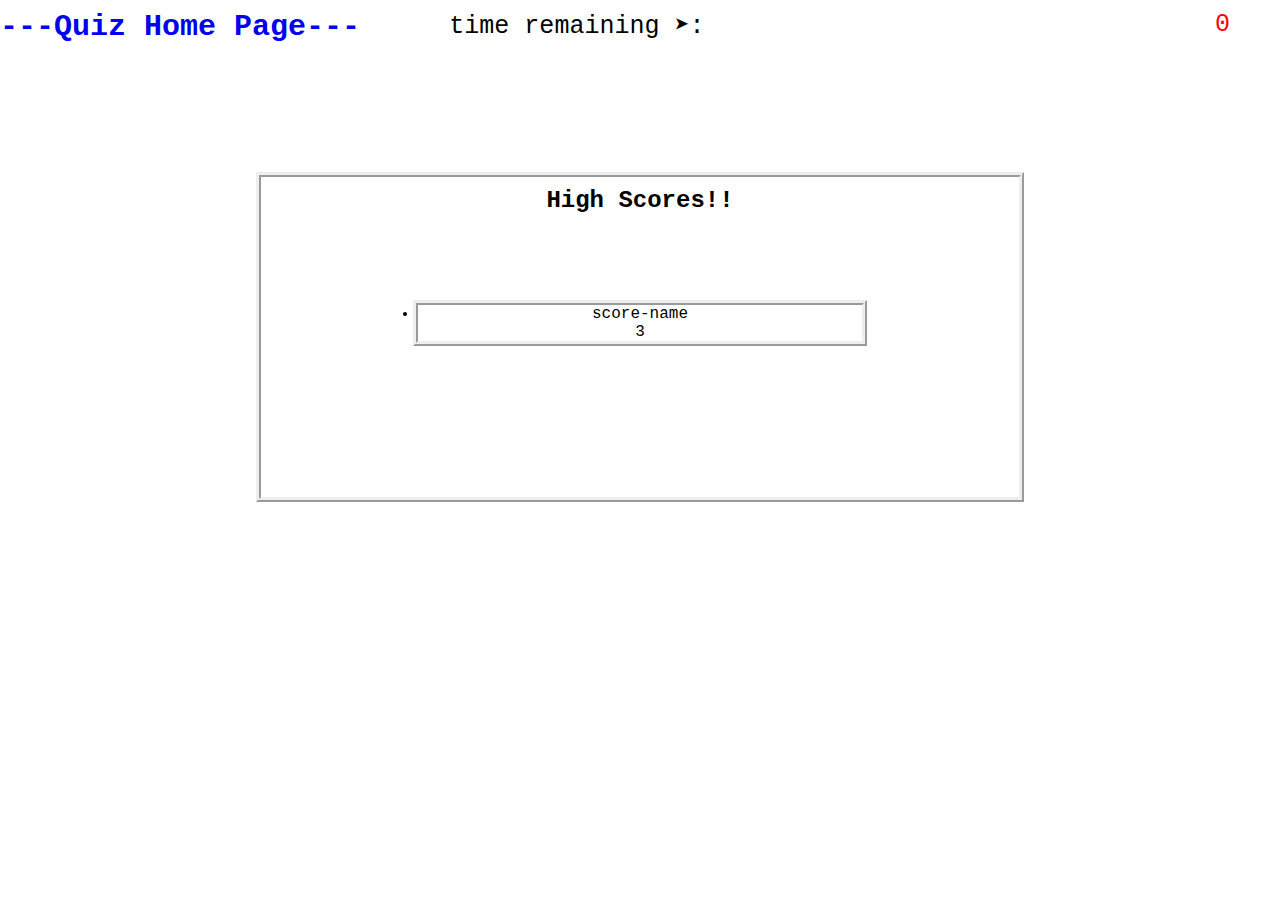
==== highscores.html @ 85157ddc "finishing up the html and css next is javascript" ====
<!DOCTYPE html>
<html lang="en">
    <head>
        <meta charset="UTF-8">
        <meta name="viewport" content="width=device-width, initial-scale=1.0">
        <title>Code Quiz</title>
        <link rel="stylesheet" href="./assets/css/styles.css">
    </head> 
    <body>
        <!-- header start -->
        <header class="high-scores">
            <h2 class="high-score-text">
                <!-- <a href="highscore.html page url">view highscores</a> -->
                <a class="page-link" href="./index.html">---Quiz Home Page---</a>
            </h2>
            <!-- Nav start -->
            <nav>
                <p class="time-remaining-text">
                    time remaining ➤:
                </p>
                <div class="time-remaining-number" id="time-remaining-number">
                    <div>0</div>
                </div>
            </nav>
            <!-- Nav end -->
        </header>
        <!-- header end -->
        <!-- quiz box section start -->
        <section class="quiz-box-area" id="quiz-box-area">
            <div class="quiz-question-area">
                <h2 class="start-game-text" id="start-game-text">
                    High Scores!!
                </h2>
            </div>
            <section class="quiz-box-area" id="quiz-box-area">
                <ul class="high-score-list">
                    <li class="high-score-text" id="high-score-text"> 
                       <div id="score-name">
                           score-name
                       </div>
                       <div id ="score-number">
                           3
                       </div>
                    </li> 
                </ul>
            </section>
        </section>
        <!-- quiz box section end -->
        <script src="./assets/js/logic.js"></script>
        <script src="./assets/js/logic.js"></script>
    </body>
</html>
---- assets/css/styles.css ----
* {
    box-sizing: border-box;
    margin: 0;
    padding: 0;
    font-family: 'Courier New', Courier, monospace;
  }

.page-link{
    text-decoration: none;
}

/* header styling start */
header {
    display: flex;
    /*
    background-color: green;
    */
    flex-wrap: wrap;
    width: 100%;
    margin-top: 10px;
}

header h2 {
    font-size: 30px;
    flex: 1;
    width: 33%;
    margin-right: 0;
    padding-right: 30px;
    
}

header nav {
    display: flex;

    font-size: 25px;
    flex: 2;
    width: 33%;
    /*
    background-color: lightblue;
    */
    /*
    text-align: right;
    */
    /*
    padding-right: 30px;
    */

}

header nav .time-remaining-text{
    text-align: right;
    margin-left: 0px;
    padding-left: 0px;
    flex: 1;
    width: 33%;
    /*
    background-color: teal;
    */
}

header nav .time-remaining-number {
    text-align: right;
    flex: 2;
    width: 33%;
    margin-left: 10px;
    margin-right: 50px;
    color: red;
    /*
    background-color: pink;
    */
}
/* header styling end */


/* quiz question area start */
section {
    display: flex;
    flex-direction: column;
    justify-content: center;
    text-align: center;
    margin: 20%;
    margin-top: 10%;
    border-style: ridge;
    border-width: 5px;
}

.start-game-text{
    margin: 10px 33% 10px 33%;

}

.answer-buttons-area .start-button{
    margin: 10px 33% 10px 33%;
    background-color: purple;
    color: white;
    font-size: 20px;
    
   
}

.start-button .button-text .text-link{
    /*
    display: flex;
    justify-content: flex-end;
    flex: 3;
    */
    width: 33%;
    text-decoration: none;
    color: white;
    text-align: center;
}
/* quiz question area end */



@media screen and (max-width:980px){
    header  {
        margin-top: 20px;
    }
}
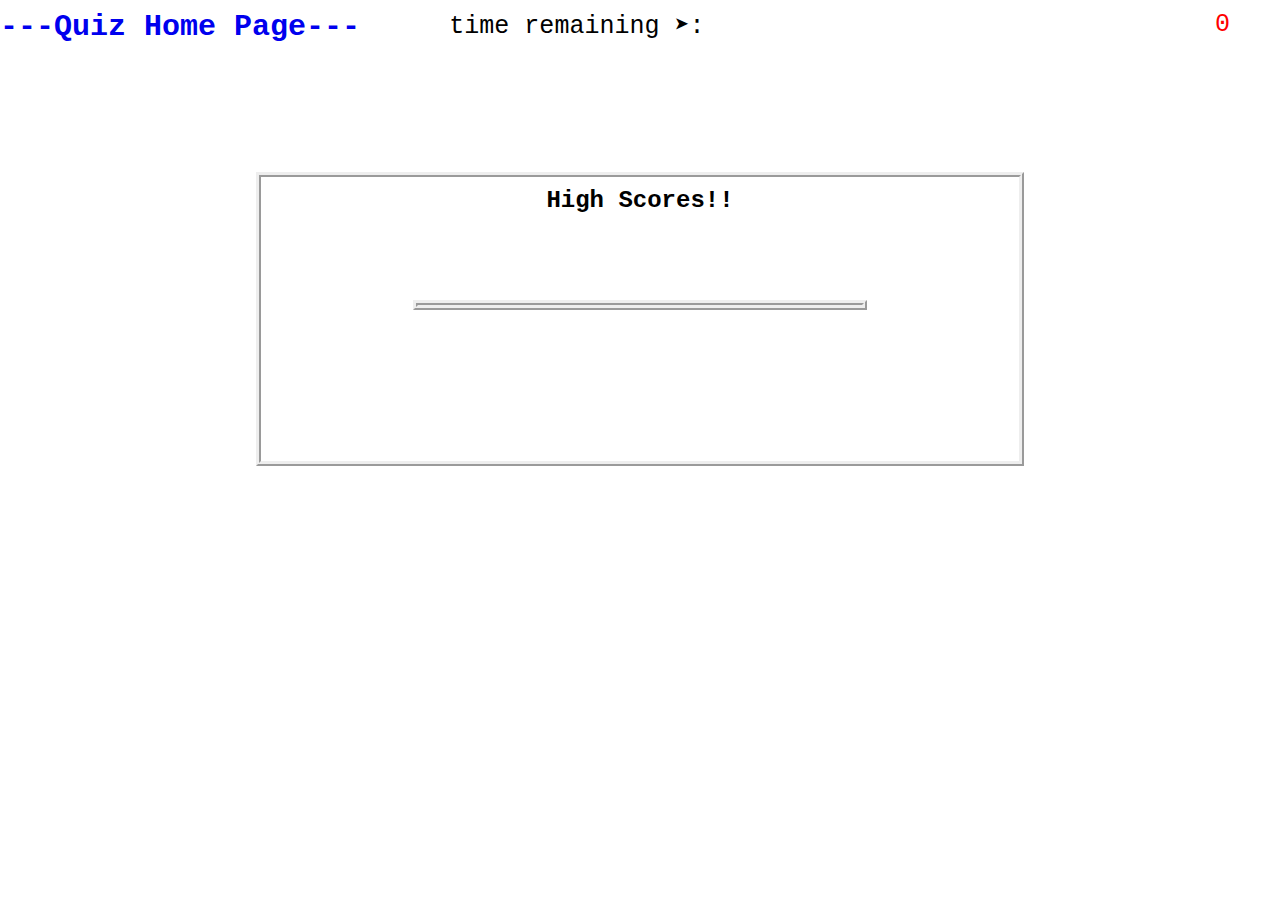
==== commit f8fe9e67: "added the high-scores feature, and now trying to display the right or wrong answer message below the" ====
--- a/highscores.html
+++ b/highscores.html
@@ -33,20 +33,20 @@
                 </h2>
             </div>
             <section class="quiz-box-area" id="quiz-box-area">
-                <ul class="high-score-list">
-                    <li class="high-score-text" id="high-score-text"> 
-                       <div id="score-name">
-                           score-name
+                <ul class="high-score-list" id="list-container">
+                    <!-- <li class="high-score-text" id="high-score-text"> 
+                        <div id="score-name">
+                            user types name into prompt 
                        </div>
                        <div id ="score-number">
-                           3
+                            score that is added up from answers correct 
                        </div>
-                    </li> 
+                    </li> -->
                 </ul>
             </section>
         </section>
         <!-- quiz box section end -->
-        <script src="./assets/js/logic.js"></script>
+       <script src="assets/js/highscores.js"></script>
         <script src="./assets/js/logic.js"></script>
     </body>
 </html>--- a/assets/css/styles.css
+++ b/assets/css/styles.css
@@ -86,16 +86,46 @@
 
 .start-game-text{
     margin: 10px 33% 10px 33%;
+    /* clicking start game triggers display none attribute */
 
 }
 
-.answer-buttons-area .start-button{
+.start-button-area .start-button{
     margin: 10px 33% 10px 33%;
     background-color: purple;
     color: white;
     font-size: 20px;
+    /* clicking start game triggers display: none; attribute */
+}
+
+.answer-buttons-area, #answer-buttons-area {
+    display: none;
+    display: flex;
+    flex-direction: column;
+    visibility: hidden;
+ 
+    /* clicking start game triggers display: block; attribute */
+}
+
+.answer-button {
+    display: none;
+    /* have to do this for the beginning start page to hide the rogue buttons
+    appearing and stretching the page */
+    /* will display: block; when the first page loads */
+}
+
+
+
+#answer-button-text1, #answer-button-text2, #answer-button-text3, #answer-button-text4 {
+  text-align: center;
     
-   
+}
+
+.answer-buttons-area button{
+    margin: 10px 33% 10px 33%;
+    background-color: purple;
+    color: white;
+    font-size: 20px;
 }
 
 .start-button .button-text .text-link{
@@ -109,6 +139,11 @@
     color: white;
     text-align: center;
 }
+
+.quiz-page-link{
+    text-decoration: none;
+    display: hidden;
+}
 /* quiz question area end */
 
 
